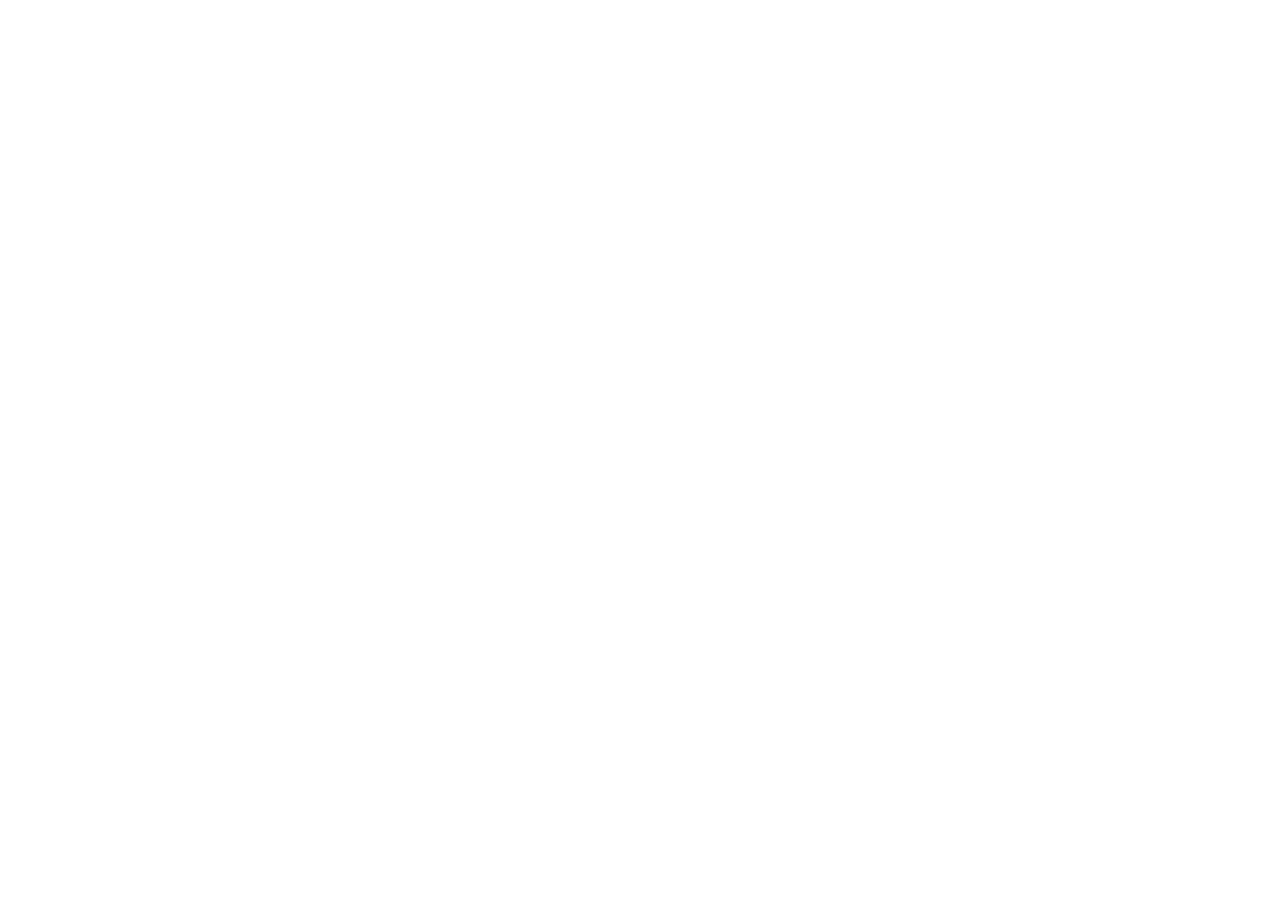
==== Döviz-Kuru-Uygulaması/index.html @ 83c9216c "commit" ====
<!DOCTYPE html>
<html lang="en">
<head>
    <meta charset="UTF-8">
    <meta http-equiv="X-UA-Compatible" content="IE=edge">
    <meta name="viewport" content="width=device-width, initial-scale=1.0">
    <title>Document</title>
    <link rel="stylesheet" href="style.css">
</head>
<body>







    
    <script src="index.js"></script>
</body>
</html>
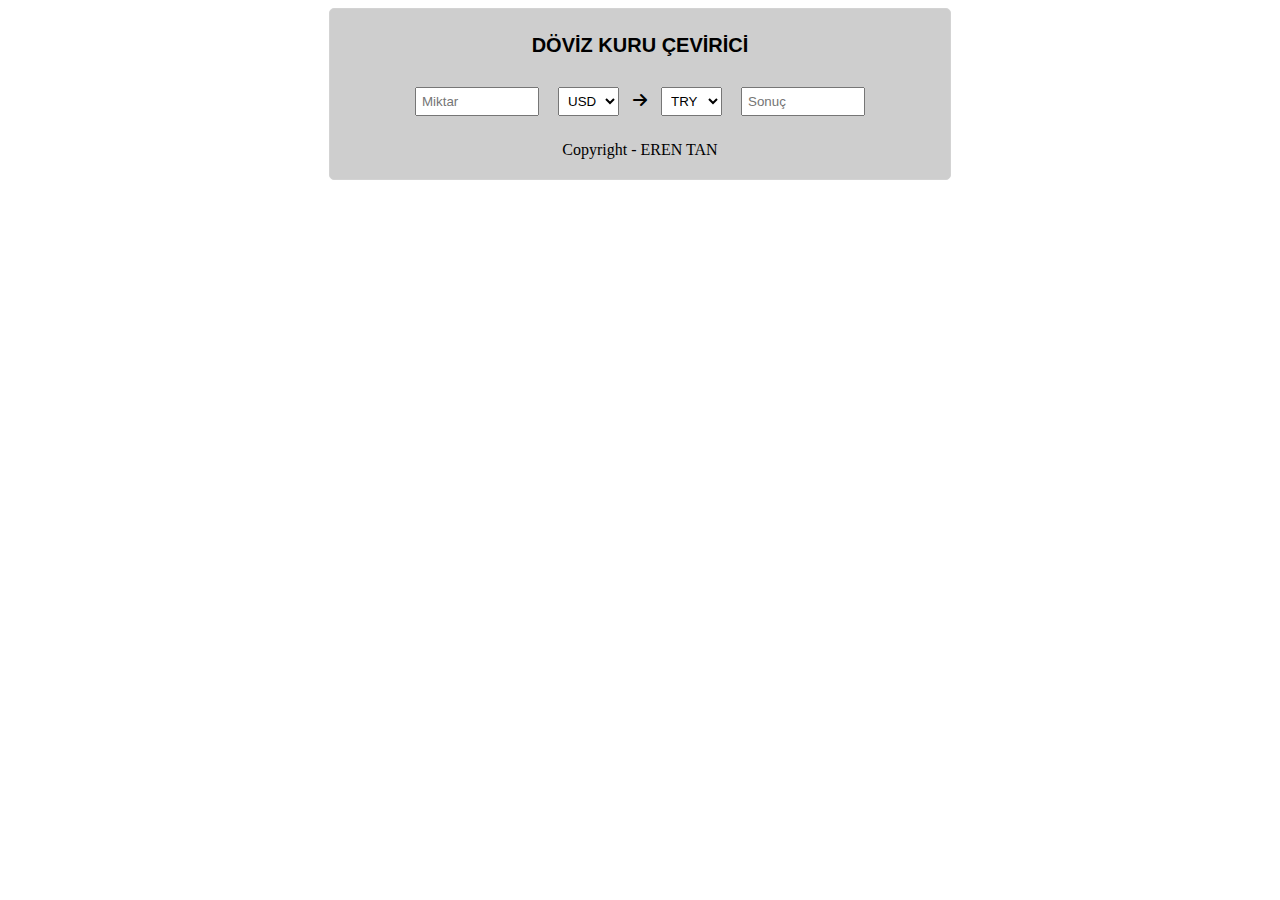
==== commit 9a7f81e5: "commit" ====
--- a/Döviz-Kuru-Uygulaması/index.html
+++ b/Döviz-Kuru-Uygulaması/index.html
@@ -1,21 +1,58 @@
 <!DOCTYPE html>
 <html lang="en">
+
 <head>
     <meta charset="UTF-8">
     <meta http-equiv="X-UA-Compatible" content="IE=edge">
     <meta name="viewport" content="width=device-width, initial-scale=1.0">
     <title>Document</title>
     <link rel="stylesheet" href="style.css">
+    <link rel="stylesheet" href="https://cdnjs.cloudflare.com/ajax/libs/font-awesome/6.4.0/css/all.min.css">
 </head>
+
 <body>
+
+    <div id="container">
+
+        <div id="main">
+
+            <div class="header-wrapper">
+                <h4>DÖVİZ KURU ÇEVİRİCİ</h4>
+            </div>
+
+
+            <div class="content-wrapper">
+
+                <input id="amount" type="number" placeholder="Miktar" />
+
+                <select id="firstCurrencyOption">
+                    <option>USD</option>
+                    <option>EUR</option>
+                    <option>TRY</option>
+                    <option>RUB</option>
+                </select>
+
+                <i class="fa-solid fa-arrow-right"></i>
+
+                <select id="lastCurrencyOption">
+                    <option>USD</option>
+                    <option>EUR</option>
+                    <option selected>TRY</option>
+                    <option>RUB</option>
+                </select>
+                <input type="number" id="result" readonly placeholder="Sonuç">
+                <span>Copyright - EREN TAN</span>
+            </div>
+
+        </div>
+    </div>
 
 
 
 
 
-
-
-    
+    <script src="currency.js"></script>
     <script src="index.js"></script>
 </body>
+
 </html>--- a/Döviz-Kuru-Uygulaması/style.css
+++ b/Döviz-Kuru-Uygulaması/style.css
@@ -0,0 +1,53 @@
+#container {
+    display: flex;
+    flex-direction: column;
+    align-items: center;
+
+}
+
+#main {
+
+    display: flex;
+    flex-direction: column;
+    width: 600px;
+    border: 1px solid lightgray;
+    height: auto;
+    border-radius: 5px;
+    background-color: rgba(0, 0, 0, 0.192);
+    align-items: center;
+    padding: 10px;
+
+}
+
+.header-wrapper {
+    display: flex;
+    flex-direction: column;
+    align-items: center;
+}
+
+.header-wrapper>h4 {
+    margin: 15px;
+    font-family: Arial, Helvetica, sans-serif;
+    font-size: 20px;
+}
+
+#amount,
+#result {
+    padding: 5px;
+    width: 110px;
+    margin: 15px;
+}
+
+select {
+    padding: 5px;
+}
+
+span {
+    display: block;
+    text-align: center;
+    margin: 10px 0px;
+}
+
+.fa-solid {
+    margin: 10px;
+}